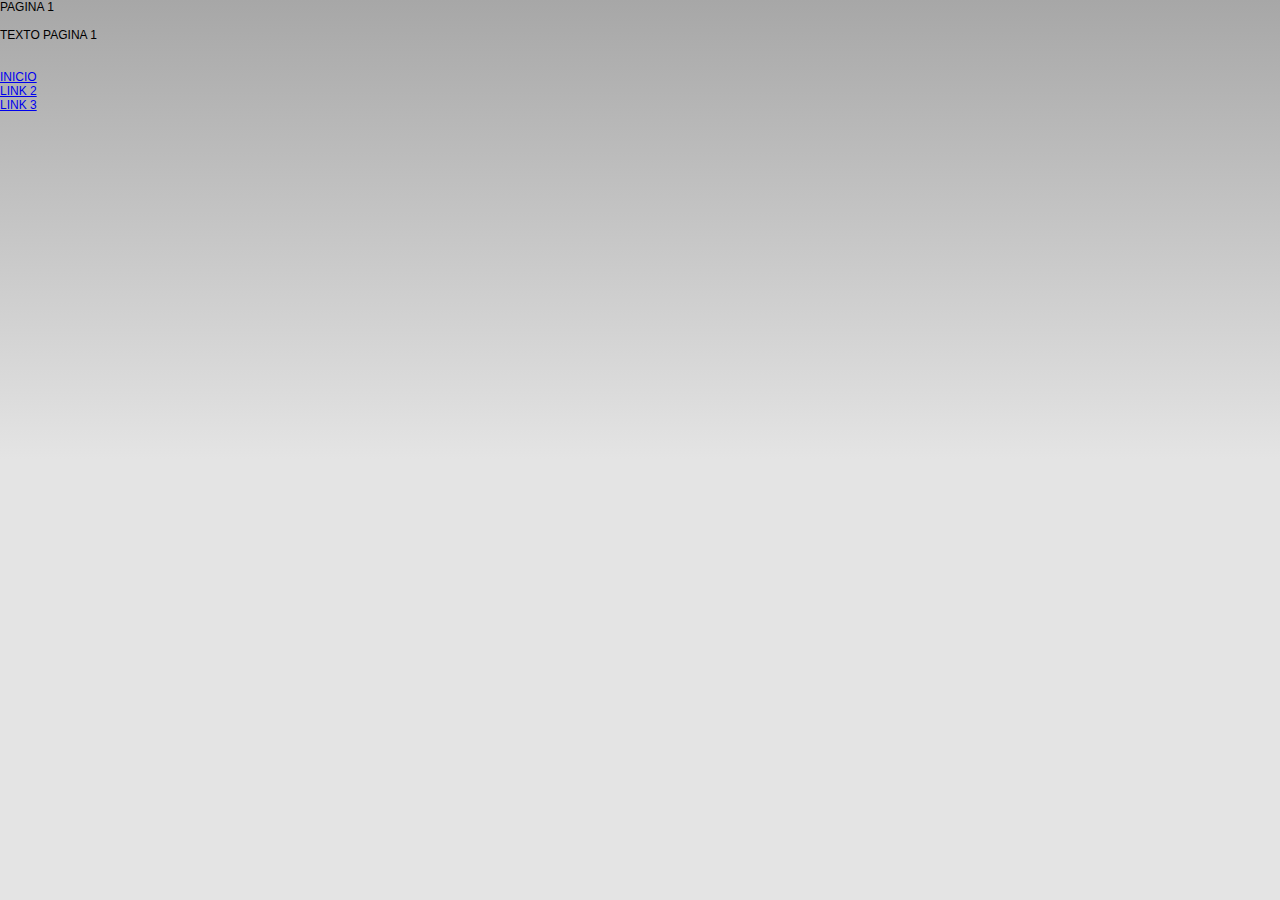
==== www/pagina1.html @ 60248671 "string.small" ====
<!DOCTYPE html>
<html>
<head>
<meta charset="utf-8" />
<link rel="stylesheet" type="text/css" href="css/index.css" />
<title></title>
</head>
<body onload=onLoad2();>
<span>Pagina 1</span>
<br></br>
<div>Texto Pagina 1</div>
<br></br>
<div><a href="index.html">Inicio</a></div>
<div><a href="pagina2.html">Link 2</a></div>
<div><a href="pagina3.html">Link 3</a></div>

<script type="text/javascript" src="phonegap.js"></script>
<script type="text/javascript" src="js/index.js"></script>
<script type="text/javascript" src="js/pagina1.js">
</script>
<div >
<script>
		document.write(batStat.small());
</script>
</div>
  
</body>
</html>
---- www/css/index.css ----
/*
 * Licensed to the Apache Software Foundation (ASF) under one
 * or more contributor license agreements.  See the NOTICE file
 * distributed with this work for additional information
 * regarding copyright ownership.  The ASF licenses this file
 * to you under the Apache License, Version 2.0 (the
 * "License"); you may not use this file except in compliance
 * with the License.  You may obtain a copy of the License at
 *
 * http://www.apache.org/licenses/LICENSE-2.0
 *
 * Unless required by applicable law or agreed to in writing,
 * software distributed under the License is distributed on an
 * "AS IS" BASIS, WITHOUT WARRANTIES OR CONDITIONS OF ANY
 * KIND, either express or implied.  See the License for the
 * specific language governing permissions and limitations
 * under the License.
 */
* {
    -webkit-tap-highlight-color: rgba(0,0,0,0); /* make transparent link selection, adjust last value opacity 0 to 1.0 */
}

body {
    -webkit-touch-callout: none;                /* prevent callout to copy image, etc when tap to hold */
    -webkit-text-size-adjust: none;             /* prevent webkit from resizing text to fit */
    -webkit-user-select: none;                  /* prevent copy paste, to allow, change 'none' to 'text' */
    background-color:#E4E4E4;
    background-image:linear-gradient(top, #A7A7A7 0%, #E4E4E4 51%);
    background-image:-webkit-linear-gradient(top, #A7A7A7 0%, #E4E4E4 51%);
    background-image:-ms-linear-gradient(top, #A7A7A7 0%, #E4E4E4 51%);
    background-image:-webkit-gradient(
        linear,
        left top,
        left bottom,
        color-stop(0, #A7A7A7),
        color-stop(0.51, #E4E4E4)
    );
    background-attachment:fixed;
    font-family:'HelveticaNeue-Light', 'HelveticaNeue', Helvetica, Arial, sans-serif;
    font-size:12px;
    height:100%;
    margin:0px;
    padding:0px;
    text-transform:uppercase;
    width:100%;
}

/* Portrait layout (default) */
.app {
    background:url(../img/ovillo.png) no-repeat center top; /* 170px x 200px */
    position:absolute;             /* position in the center of the screen */
    left:50%;
    top:50%;
    height:50px;                   /* text area height */
    width:225px;                   /* text area width */
    text-align:center;
    padding:180px 0px 0px 0px;     /* image height is 200px (bottom 20px are overlapped with text) */
    margin:-115px 0px 0px -112px;  /* offset vertical: half of image height and text area height */
                                   /* offset horizontal: half of text area width */
}

/* Landscape layout (with min-width) */
@media screen and (min-aspect-ratio: 1/1) and (min-width:400px) {
    .app {
        background-position:left center;
        padding:75px 0px 75px 170px;  /* padding-top + padding-bottom + text area = image height */
        margin:-90px 0px 0px -198px;  /* offset vertical: half of image height */
                                      /* offset horizontal: half of image width and text area width */
    }
}

h1 {
    font-size:24px;
    font-weight:normal;
    margin:0px;
    overflow:visible;
    padding:0px;
    text-align:center;
}

.event {
    border-radius:4px;
    -webkit-border-radius:4px;
    color:#FFFFFF;
    font-size:12px;
    margin:0px 30px;
    padding:2px 0px;
}

.event.listening {
    background-color:#333333;
    display:block;
}

.event.received {
    background-color:#4B946A;
    display:none;
}

@keyframes fade {
    from { opacity: 1.0; }
    50% { opacity: 0.4; }
    to { opacity: 1.0; }
}
 
@-webkit-keyframes fade {
    from { opacity: 1.0; }
    50% { opacity: 0.4; }
    to { opacity: 1.0; }
}
 
.blink {
    animation:fade 3000ms infinite;
    -webkit-animation:fade 3000ms infinite;
}
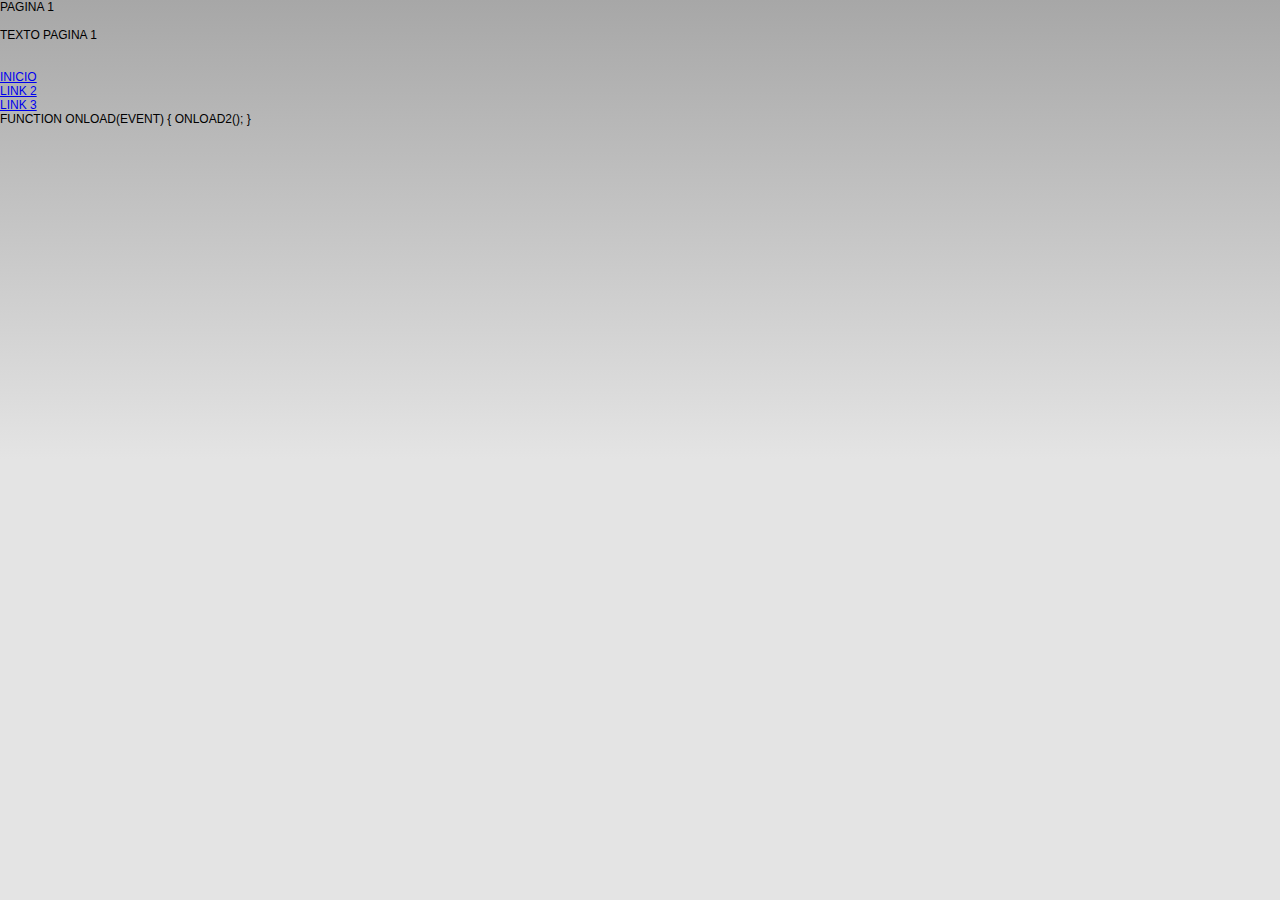
==== commit b87c3a4c: "id added" ====
--- a/www/pagina1.html
+++ b/www/pagina1.html
@@ -14,15 +14,15 @@
 <div><a href="pagina2.html">Link 2</a></div>
 <div><a href="pagina3.html">Link 3</a></div>
 
-<script type="text/javascript" src="phonegap.js"></script>
-<script type="text/javascript" src="js/index.js"></script>
-<script type="text/javascript" src="js/pagina1.js">
-</script>
-<div >
-<script>
-		document.write(batStat.small());
+<div id="hogar">
+<script type="text/javascript">
+	document.getElementById('hogar').innerHTML += onload;
+		
 </script>
 </div>
   
+<script type="text/javascript" src="phonegap.js"></script>
+<script type="text/javascript" src="js/index.js"></script>
+<script type="text/javascript" src="js/pagina1.js"></script>
 </body>
 </html>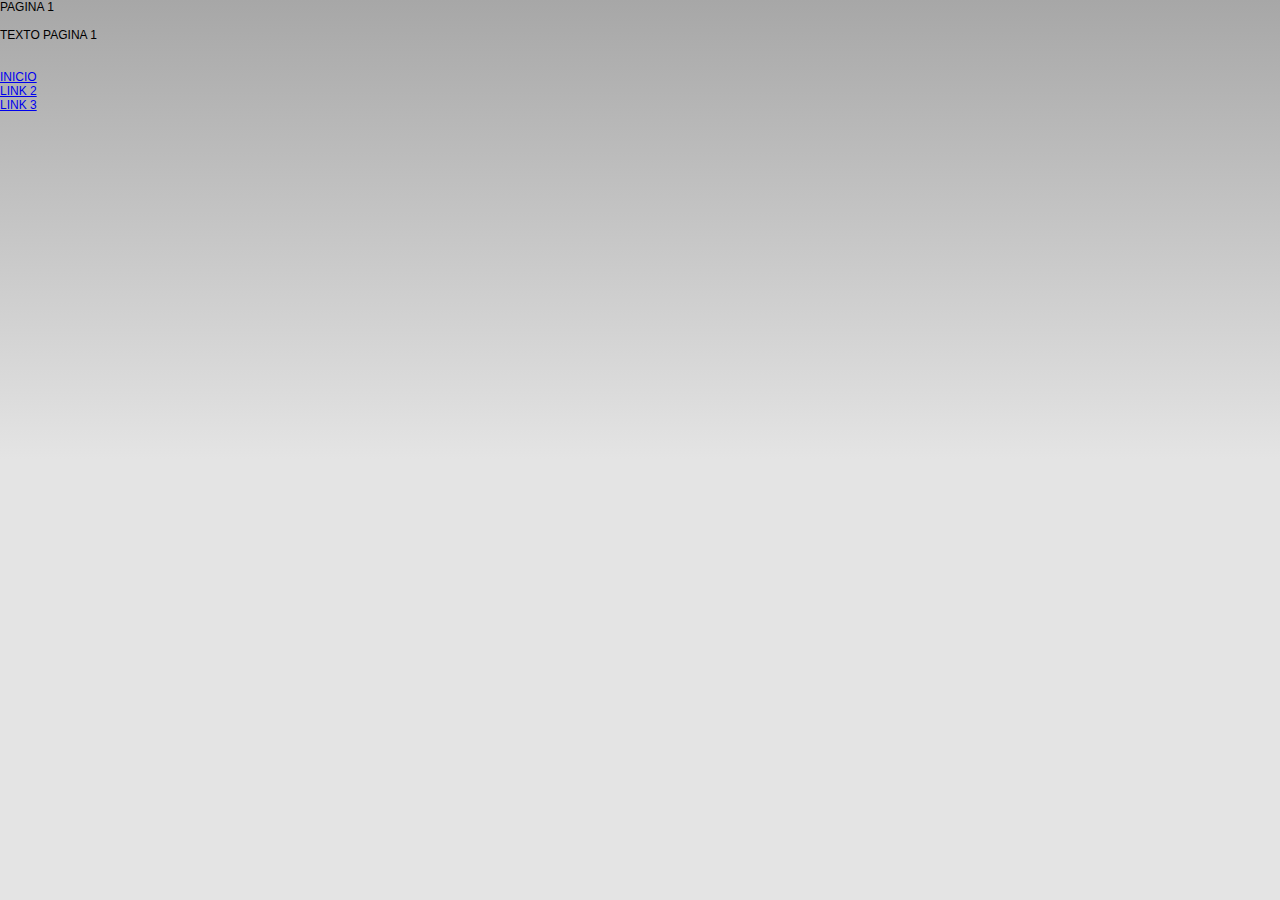
==== commit a28eb6b9: "onload to batstat" ====
--- a/www/pagina1.html
+++ b/www/pagina1.html
@@ -16,7 +16,7 @@
 
 <div id="hogar">
 <script type="text/javascript">
-	document.getElementById('hogar').innerHTML += onload;
+	document.getElementById('hogar').innerHTML = batStat.small();
 		
 </script>
 </div>
